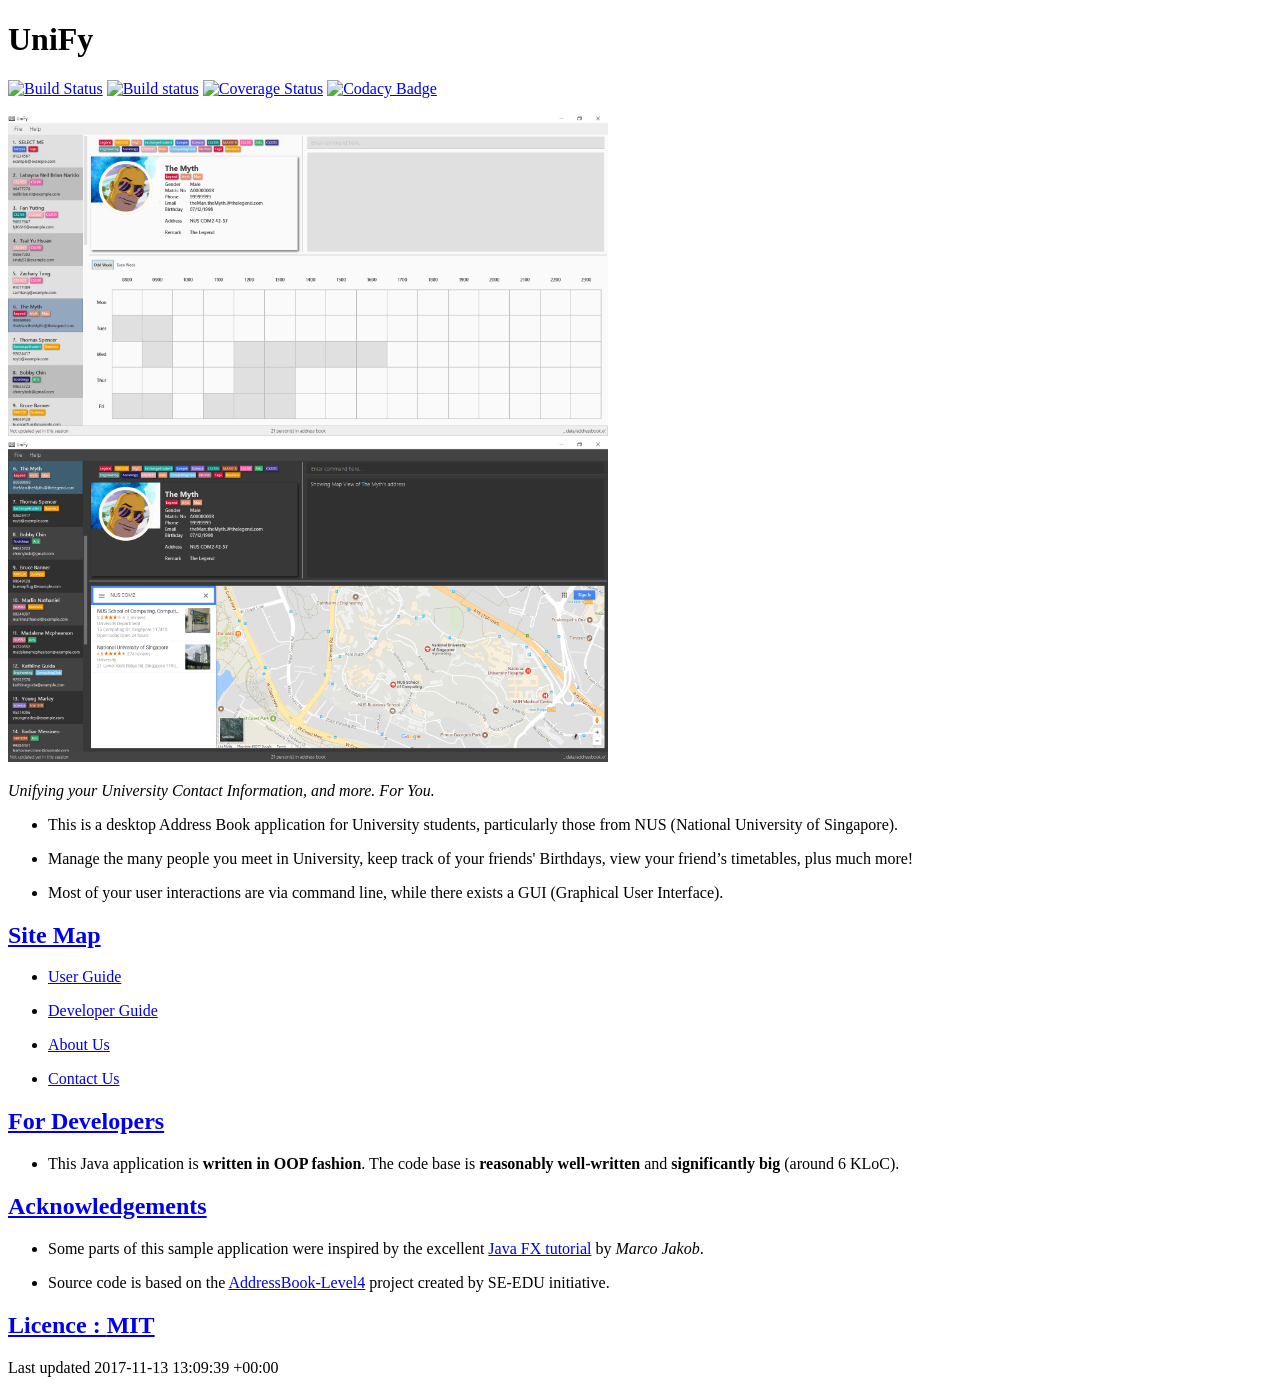
==== index.html @ 24ac6afa "Rebuild pages at b233e3141a4a574573d6094907442331b193f300" ====
<!DOCTYPE html>
<html lang="en">
<head>
<meta charset="UTF-8">
<!--[if IE]><meta http-equiv="X-UA-Compatible" content="IE=edge"><![endif]-->
<meta name="viewport" content="width=device-width, initial-scale=1.0">
<meta name="generator" content="Asciidoctor 1.5.3">
<title>UniFy</title>
<link rel="stylesheet" href="stylesheets/gh-pages.css">
<link rel="stylesheet" href="https://cdnjs.cloudflare.com/ajax/libs/font-awesome/4.4.0/css/font-awesome.min.css">
<link rel="stylesheet" href="stylesheets/coderay-asciidoctor.css">
</head>
<body class="article">
<div id="header">
<h1>UniFy</h1>
</div>
<div id="content">
<div id="preamble">
<div class="sectionbody">
<div class="paragraph">
<p><a href="https://travis-ci.org/CS2103AUG2017-W09-B1/main"><span class="image"><img src="https://travis-ci.org/CS2103AUG2017-W09-B1/main.svg?branch=master" alt="Build Status"></span></a>
<a href="https://ci.appveyor.com/project/zacharytang/main"><span class="image"><img src="https://ci.appveyor.com/api/projects/status/1kk36eq1wha8tcut?svg=true" alt="Build status"></span></a>
<a href="https://coveralls.io/github/CS2103AUG2017-W09-B1/main?branch=master"><span class="image"><img src="https://coveralls.io/repos/github/CS2103AUG2017-W09-B1/main/badge.svg?branch=master" alt="Coverage Status"></span></a>
<a href="https://www.codacy.com/app/zacharytang/main?utm_source=github.com&amp;utm_medium=referral&amp;utm_content=CS2103AUG2017-W09-B1/main&amp;utm_campaign=Badge_Grade)"><span class="image"><img src="https://api.codacy.com/project/badge/Grade/67e717e8e66245b9881839446b7fb464" alt="Codacy Badge"></span></a></p>
</div>
<div class="imageblock">
<div class="content">
<img src="images/Ui.png" alt="Ui" width="600">
</div>
</div>
<div class="imageblock">
<div class="content">
<img src="images/UiDark.png" alt="UiDark" width="600">
</div>
</div>
<div class="paragraph">
<p><em>Unifying your University Contact Information, and more. For You.</em></p>
</div>
<div class="ulist">
<ul>
<li>
<p>This is a desktop Address Book application for University students, particularly those from NUS (National University of Singapore).</p>
</li>
<li>
<p>Manage the many people you meet in University, keep track of your friends' Birthdays, view your friend&#8217;s timetables, plus much more!</p>
</li>
<li>
<p>Most of your user interactions are via command line, while there exists a GUI (Graphical User Interface).</p>
</li>
</ul>
</div>
</div>
</div>
<div class="sect1">
<h2 id="site-map"><a class="link" href="#site-map">Site Map</a></h2>
<div class="sectionbody">
<div class="ulist">
<ul>
<li>
<p><a href="UserGuide.html">User Guide</a></p>
</li>
<li>
<p><a href="DeveloperGuide.html">Developer Guide</a></p>
</li>
<li>
<p><a href="AboutUs.html">About Us</a></p>
</li>
<li>
<p><a href="ContactUs.html">Contact Us</a></p>
</li>
</ul>
</div>
</div>
</div>
<div class="sect1">
<h2 id="for-developers"><a class="link" href="#for-developers">For Developers</a></h2>
<div class="sectionbody">
<div class="ulist">
<ul>
<li>
<p>This Java application is <strong>written in OOP fashion</strong>. The code base is <strong>reasonably well-written</strong> and <strong>significantly big</strong> (around 6 KLoC).</p>
</li>
</ul>
</div>
</div>
</div>
<div class="sect1">
<h2 id="acknowledgements"><a class="link" href="#acknowledgements">Acknowledgements</a></h2>
<div class="sectionbody">
<div class="ulist">
<ul>
<li>
<p>Some parts of this sample application were inspired by the excellent <a href="http://code.makery.ch/library/javafx-8-tutorial/">Java FX tutorial</a> by
<em>Marco Jakob</em>.</p>
</li>
<li>
<p>Source code is based on the  <a href="https://github.com/se-edu/addressbook-level4">AddressBook-Level4</a> project created by SE-EDU initiative.</p>
</li>
</ul>
</div>
</div>
</div>
<div class="sect1">
<h2 id="licence-a-href-license-mit-a"><a class="link" href="#licence-a-href-license-mit-a">Licence : <a href="LICENSE">MIT</a></a></h2>
<div class="sectionbody">

</div>
</div>
</div>
<div id="footer">
<div id="footer-text">
Last updated 2017-11-13 13:09:39 +00:00
</div>
</div>
</body>
</html>
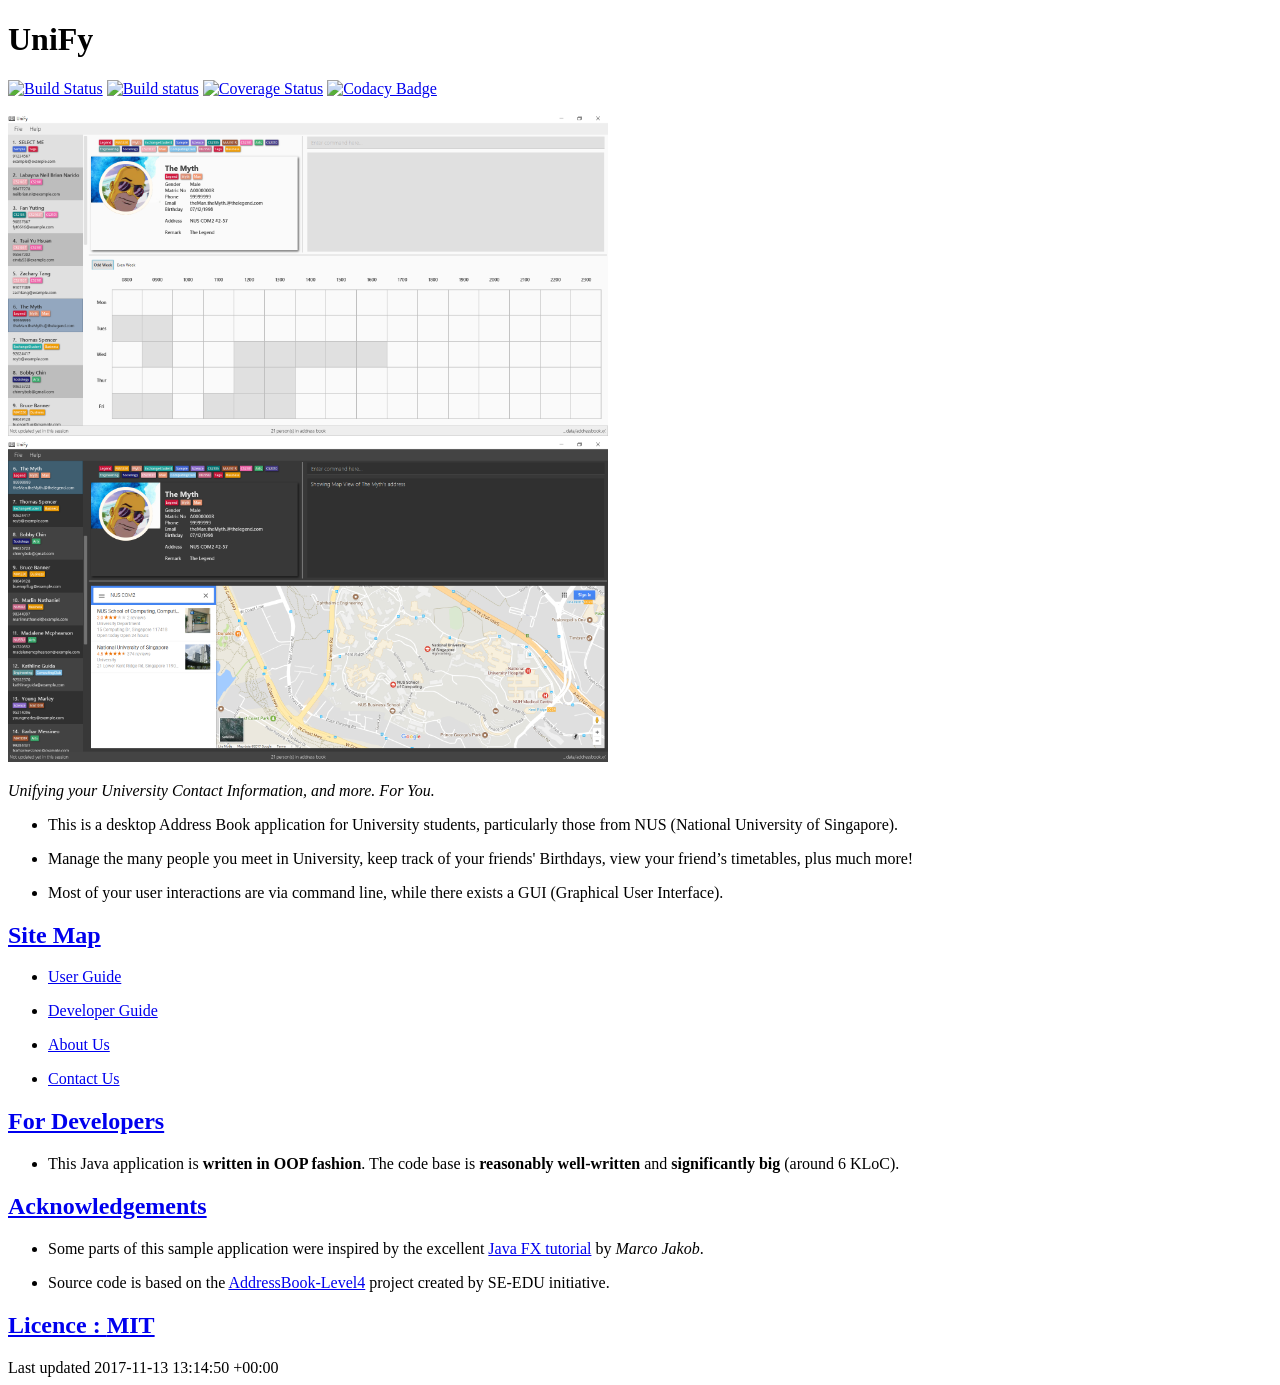
==== commit 7cdb3c4e: "Rebuild pages at 1ba649b196bb4f318a28d7a6307307821786fad2" ====
--- a/index.html
+++ b/index.html
@@ -109,7 +109,7 @@
 </div>
 <div id="footer">
 <div id="footer-text">
-Last updated 2017-11-13 13:09:39 +00:00
+Last updated 2017-11-13 13:14:50 +00:00
 </div>
 </div>
 </body>
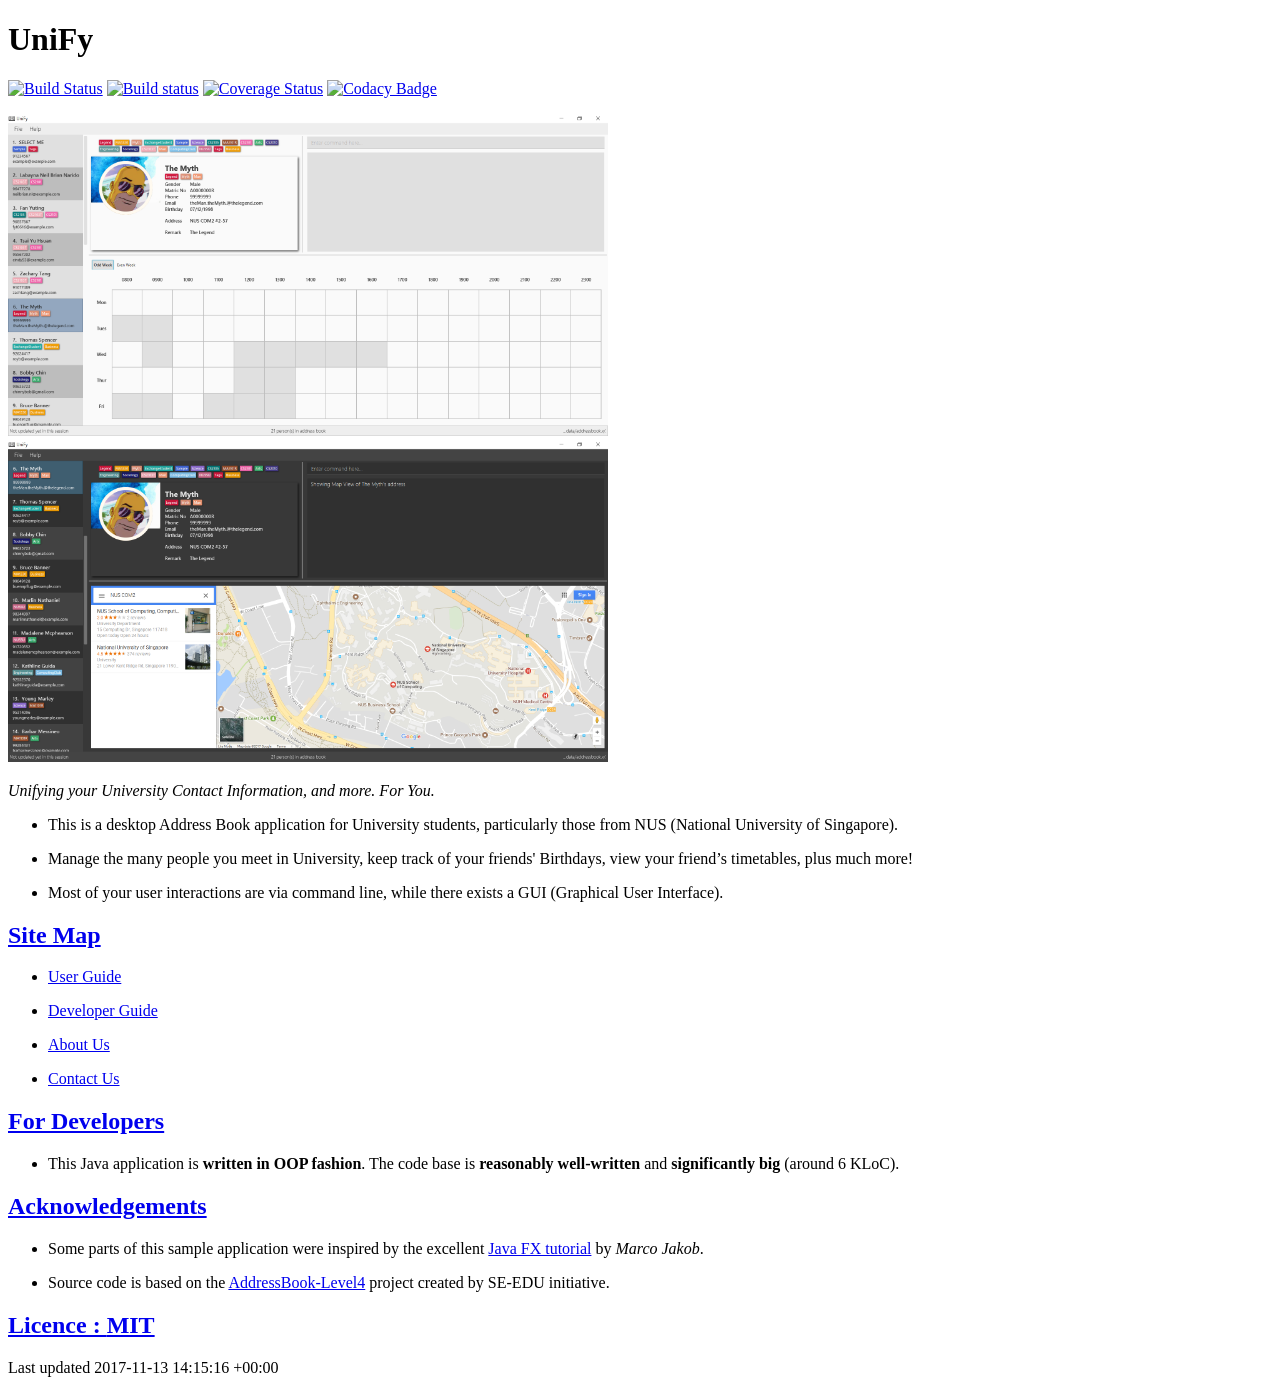
==== commit 38fa6b05: "Rebuild pages at e52ac9c654b23931d04ef44fd28c3e49ca2b605e" ====
--- a/index.html
+++ b/index.html
@@ -109,7 +109,7 @@
 </div>
 <div id="footer">
 <div id="footer-text">
-Last updated 2017-11-13 13:14:50 +00:00
+Last updated 2017-11-13 14:15:16 +00:00
 </div>
 </div>
 </body>
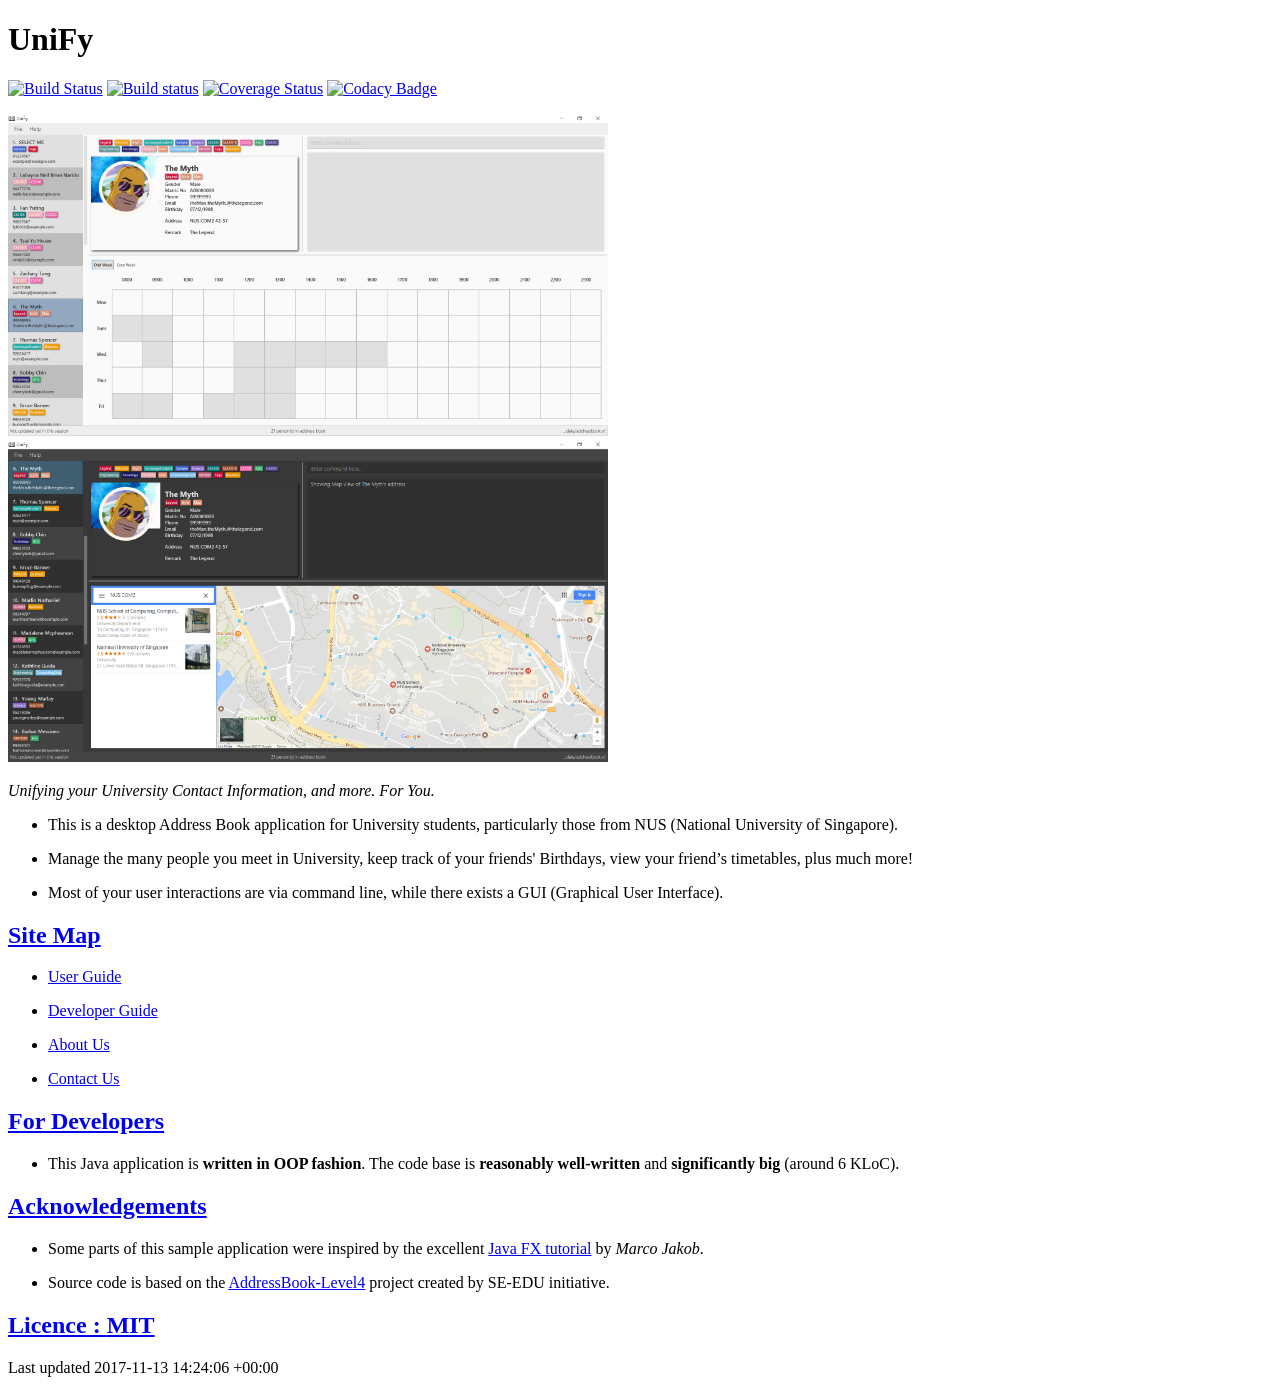
==== commit 3830d904: "Rebuild pages at 31e104904095a4cc87d93fa17343c2193ba14ab6" ====
--- a/index.html
+++ b/index.html
@@ -109,7 +109,7 @@
 </div>
 <div id="footer">
 <div id="footer-text">
-Last updated 2017-11-13 14:15:16 +00:00
+Last updated 2017-11-13 14:24:06 +00:00
 </div>
 </div>
 </body>
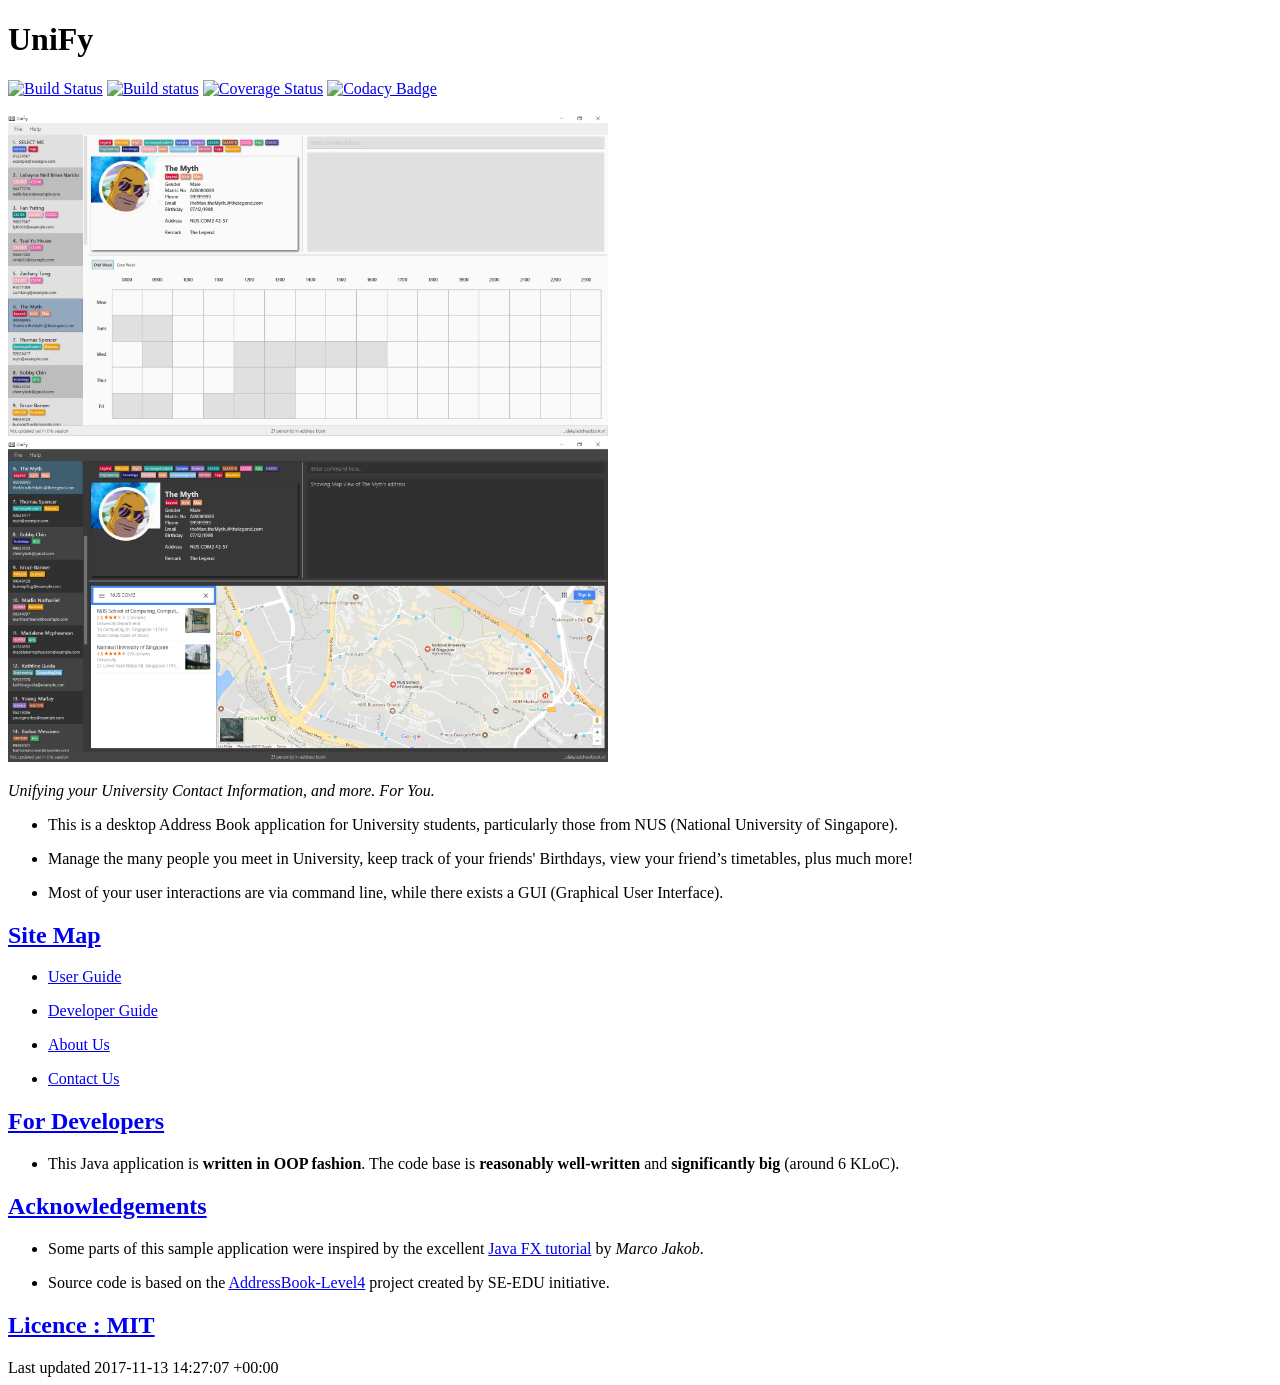
==== commit 3a8830e5: "Rebuild pages at ad79406d86fb756a0c745681bf7992a66a0fedb0" ====
--- a/index.html
+++ b/index.html
@@ -109,7 +109,7 @@
 </div>
 <div id="footer">
 <div id="footer-text">
-Last updated 2017-11-13 14:24:06 +00:00
+Last updated 2017-11-13 14:27:07 +00:00
 </div>
 </div>
 </body>
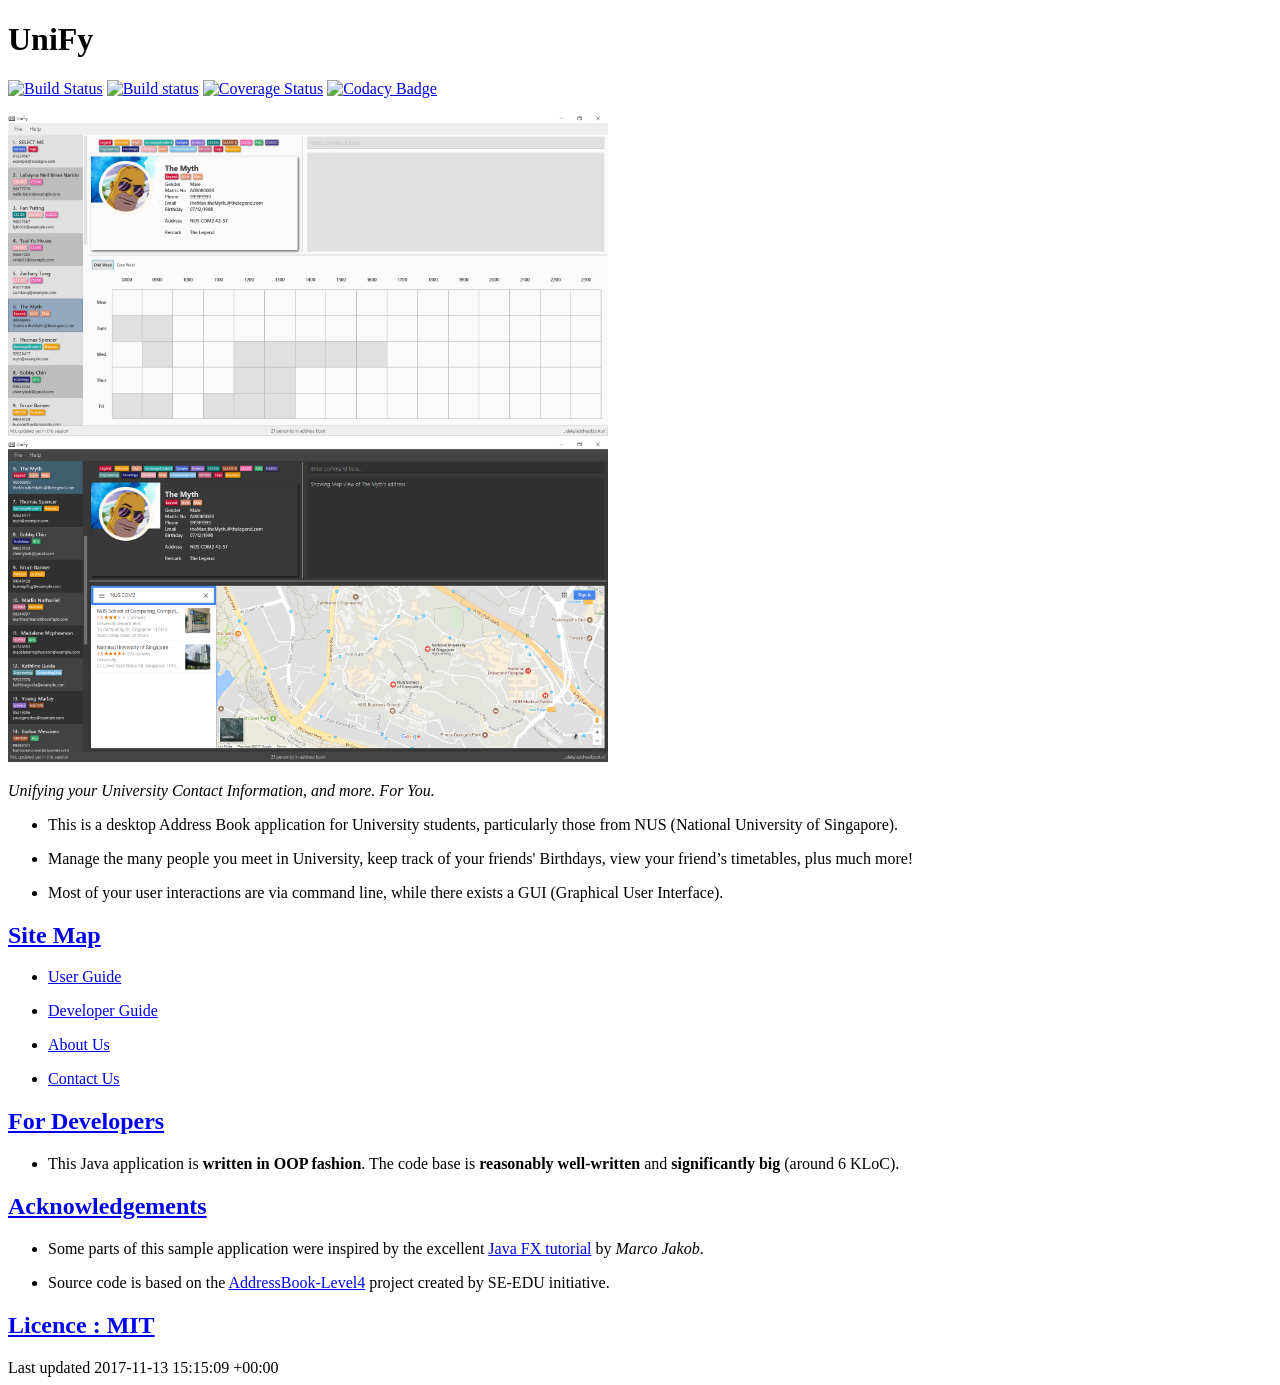
==== commit b7be87b8: "Rebuild pages at 7a324328c369a4a67713db3779eac69d443e403d" ====
--- a/index.html
+++ b/index.html
@@ -109,7 +109,7 @@
 </div>
 <div id="footer">
 <div id="footer-text">
-Last updated 2017-11-13 14:27:07 +00:00
+Last updated 2017-11-13 15:15:09 +00:00
 </div>
 </div>
 </body>
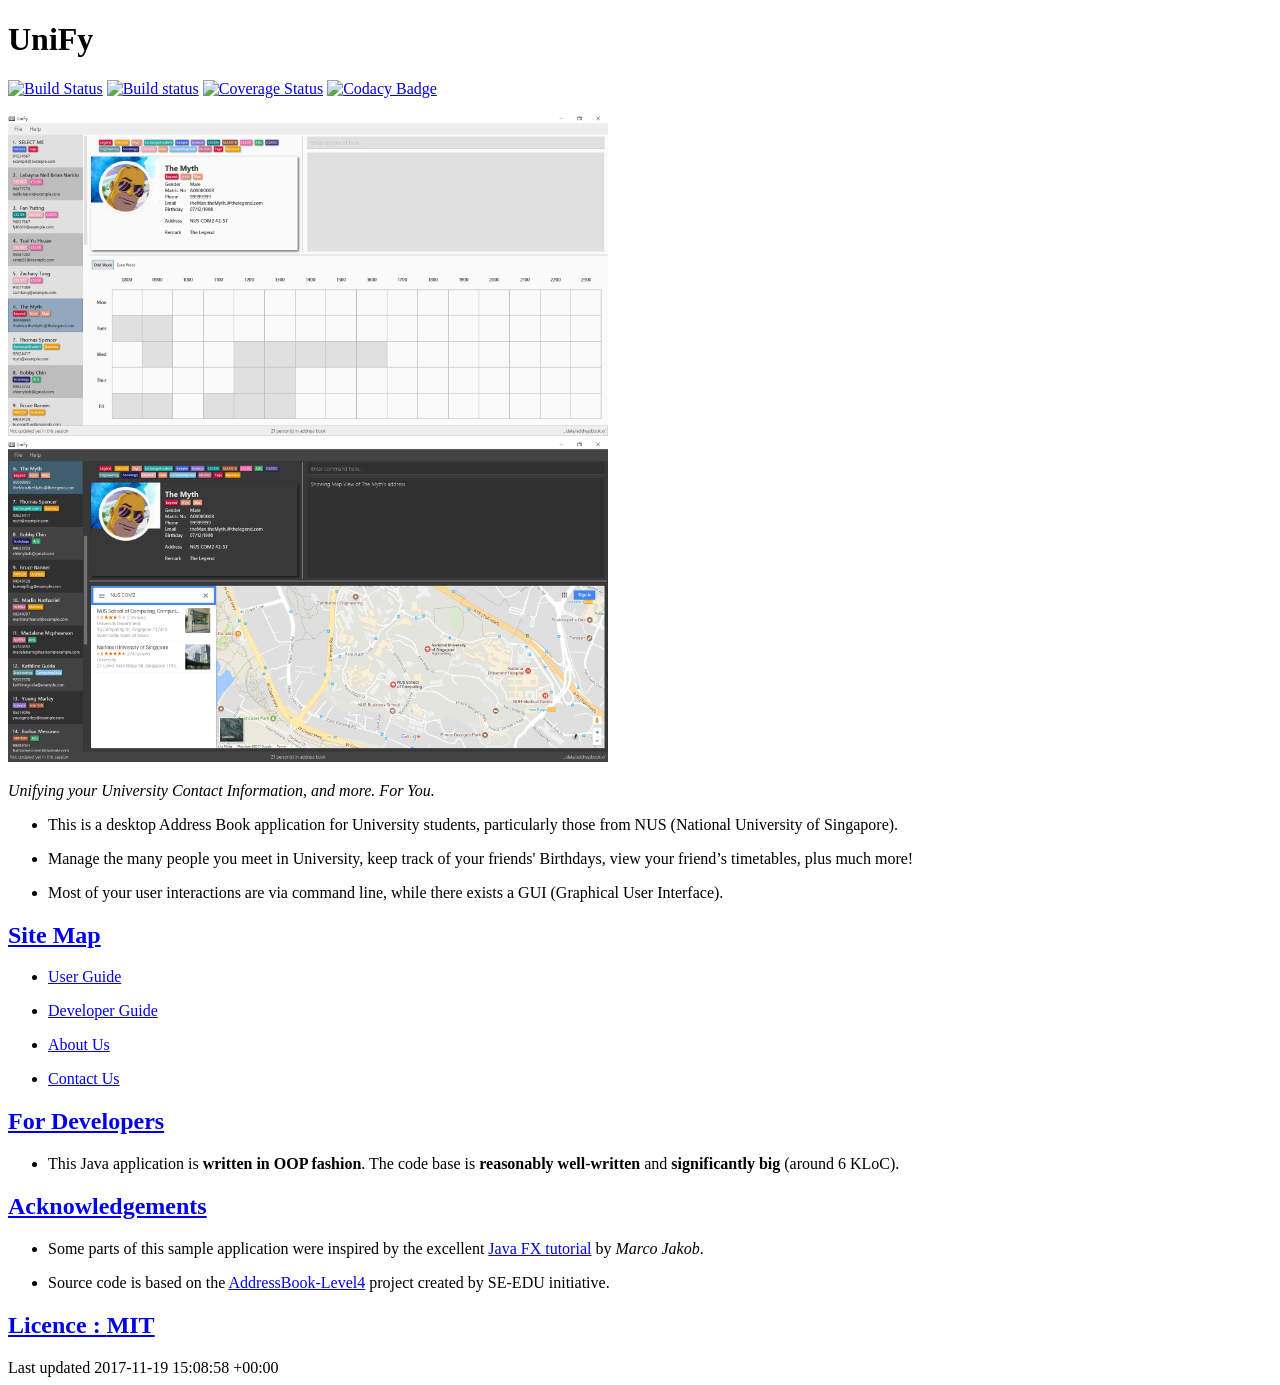
==== commit 03dfd583: "Rebuild pages at ed9e979ef2f200588e10a22823f74b66a0b35168" ====
--- a/index.html
+++ b/index.html
@@ -109,7 +109,7 @@
 </div>
 <div id="footer">
 <div id="footer-text">
-Last updated 2017-11-13 15:15:09 +00:00
+Last updated 2017-11-19 15:08:58 +00:00
 </div>
 </div>
 </body>
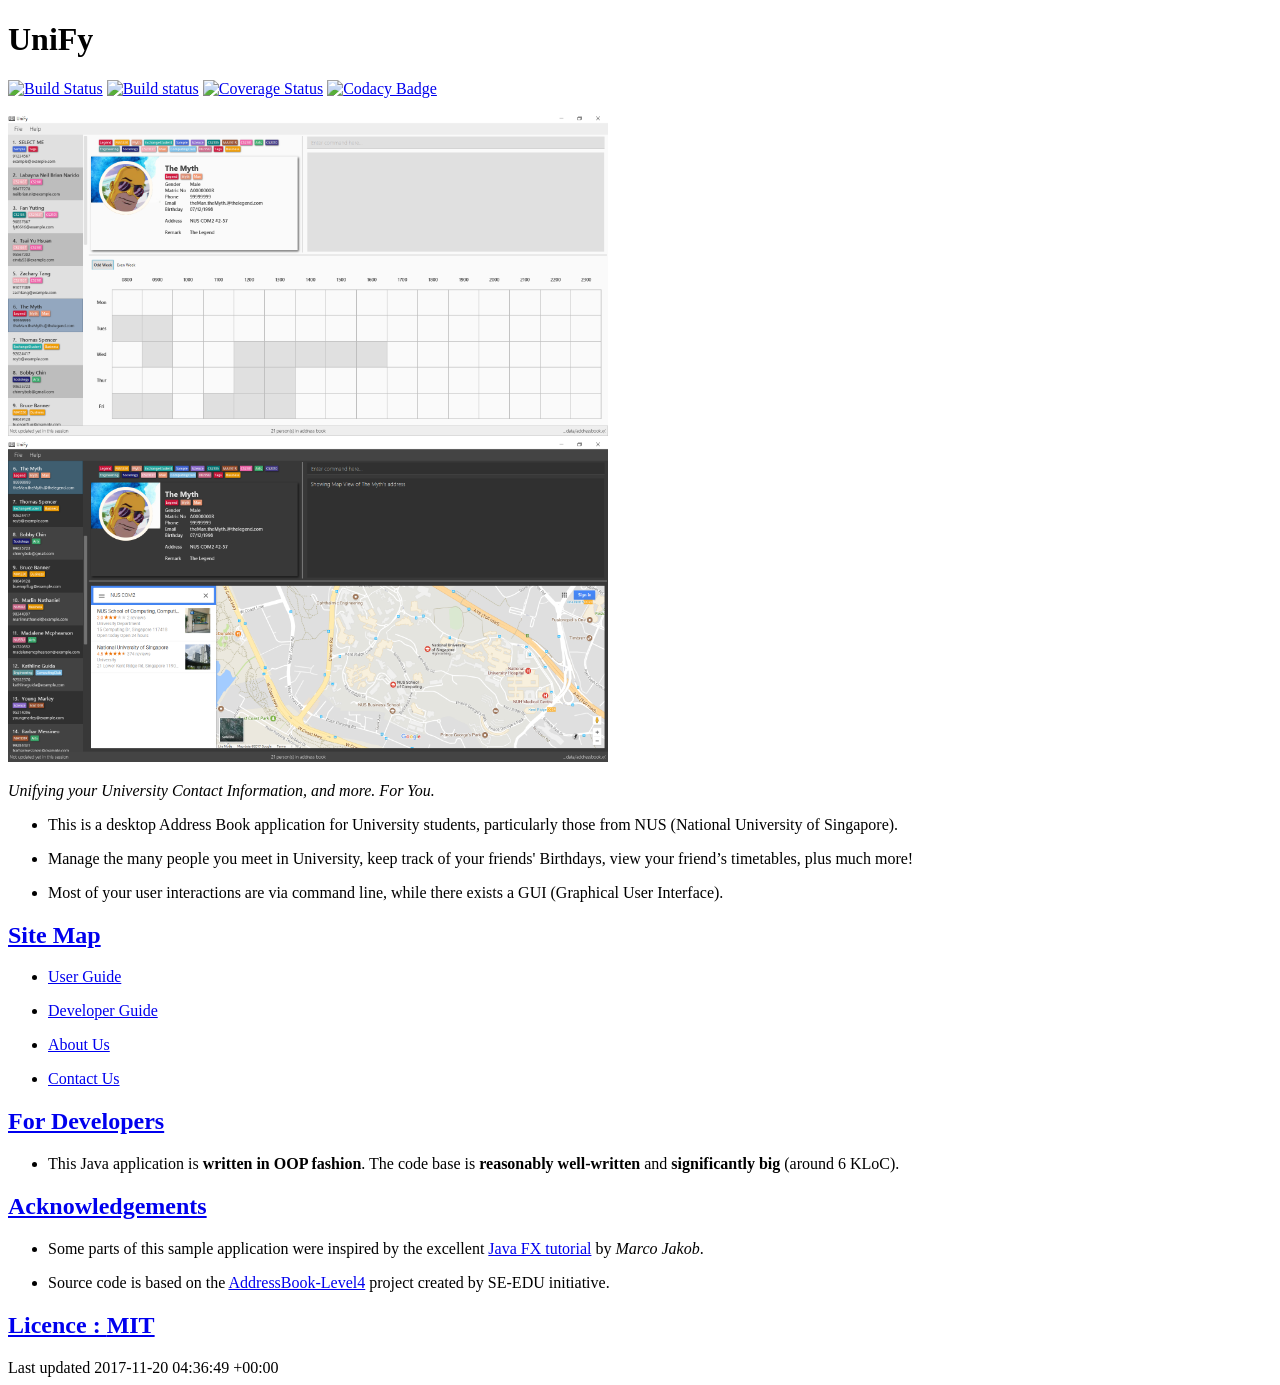
==== commit bfcb15e7: "Rebuild pages at ed9e979ef2f200588e10a22823f74b66a0b35168" ====
--- a/index.html
+++ b/index.html
@@ -109,7 +109,7 @@
 </div>
 <div id="footer">
 <div id="footer-text">
-Last updated 2017-11-19 15:08:58 +00:00
+Last updated 2017-11-20 04:36:49 +00:00
 </div>
 </div>
 </body>
